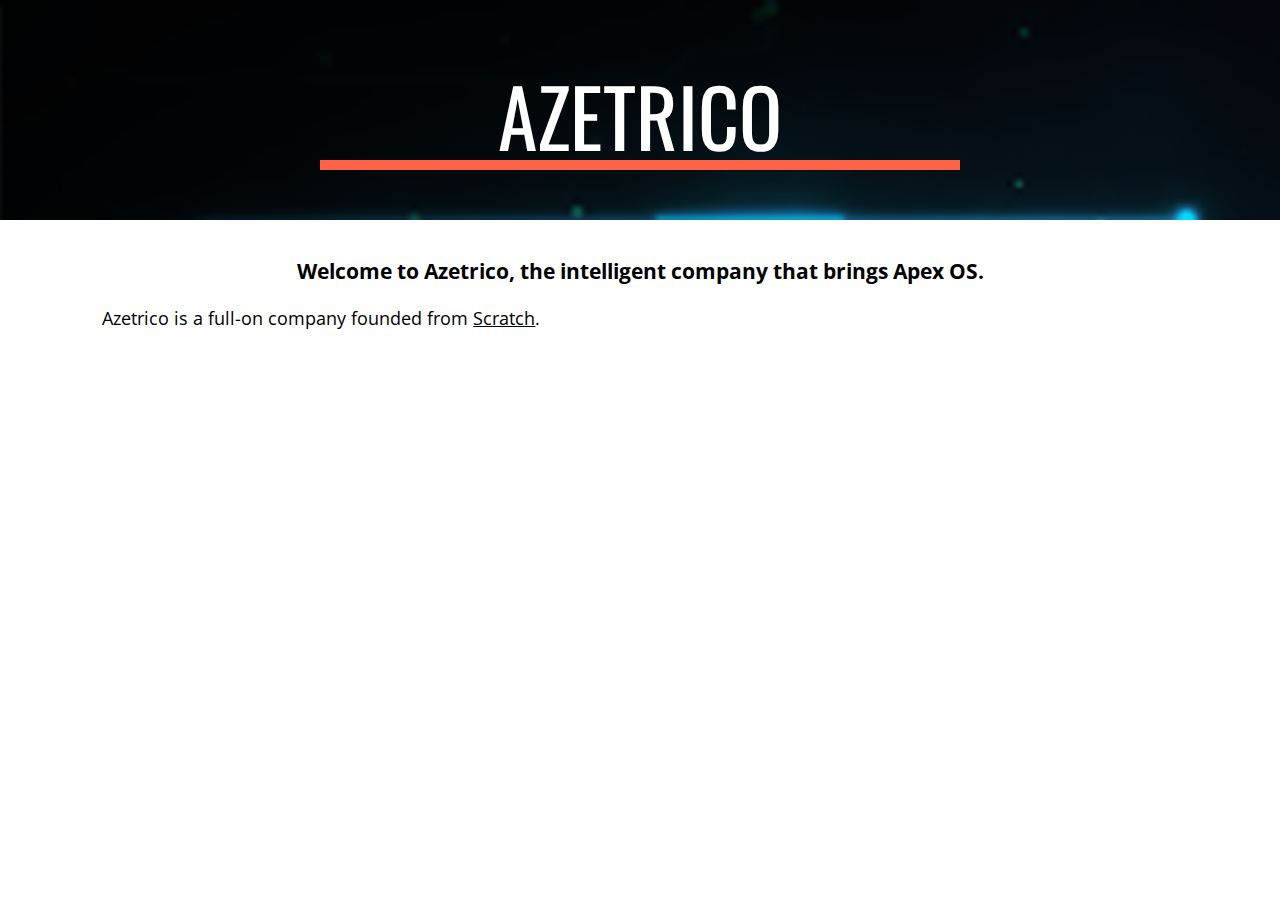
==== index.html @ 5f021e5b "Update index.html" ====
<html><title>Azetrico</title>
<head>
<meta name="yandex-verification" content="d1d21f52b60fc090">
<script src="//code.jquery.com/jquery-1.10.2.js"></script>
<script> 
$(function(){
  $("#header").load("head.html"); 
  $("#footer").load("footer.html"); 
});
</script> 
</head><body><title>Azetrico</title>
    <meta name="viewport" content="width=device-width, initial-scale=1.0" />
    <link href="https://fonts.googleapis.com/css?family=Open+Sans|Oswald|Roboto" rel="stylesheet">
    <link href="style.css" rel="stylesheet" />
    <link href="favicon.ico" rel="icon" />
</head>
<body>
    <script type="text/javascript">
    window.AppInventor.setWebViewString("hello from Javascript");
    </script>
    <div id="wrapper">
        <div id="banner">
            <div><h1>Azetrico</h1></div>
        </div>
        <div id="content">
            <h3>Welcome to Azetrico, the intelligent company that brings Apex OS.</h3>
            <p>Azetrico is a full-on company founded from <a href="https://scratch.mit.edu">Scratch</a>.</p>
        </div>
    </div>
    <script src="script.js"></script>
</body>
</html>
---- style.css ----
body {
    margin: 0;
    font-family: 'Open Sans';
}
header {
    background-color: transparent;
    padding: 10px 30px;
    position: fixed;
    top: 0px;
    width: 100%;
    max-width: 100%;
    transition-duration: 0.4s;
}
header img {
    height: 40px;
    float: left;
}
#title {
    font-size: 25px;
    font-family: 'Oswald';
    text-decoration: none;
    color: white;
    font-weight: 400;
    font-size: 22px;
    line-height: 1;
    max-width: 320px;
}
#title span {
    position: relative;
    top: 7px;
    margin-left: 10px;
}
header nav {
    position: absolute;
    top: 15px;
    right: 100px;
}
header nav a {
    text-decoration: none;
    color: white;
    margin: 0px 10px;
}
header nav a:hover {
    color: slategray;
}

.coverScroll {
    background-color: white;
    color: black;
    box-shadow: 0px 1px 10px grey;
    transition-duration: 0.4s;
}
.coverScroll a {
    color: black;
}
.coverScroll #title {
    color: black;
}

#wrapper {
    background-color: white;
}
#banner {
    background-color: black;
    background-image: url('background.png');
    padding-top: 70px;
    padding-bottom: 50px;
}
#banner div {
    margin: 0;
    text-transform: uppercase;
    color: white;
    font-family: 'Oswald', sans-serif;
    font-weight: light;
    text-align: center;
    border-bottom: tomato 10px solid;
    width: 50%;
    margin-left: auto;
    margin-right: auto;
}
#banner div h1 {
    margin: 0;
    font-size: 80px;
    font-weight: 400;
    line-height: 90px;
    word-break: break-word;
}

#content {
    padding: 15px 8%;
    font-size: 18px;
}

a {
    color: black;
    text-decoration: underline;
}
a:hover {
    color: tomato;
}

.slidesButtons a {
    border: rgb(214, 92, 70) solid;
    padding: 7px;
    border-radius: 5px;
    background-color: tomato;
    text-align: center;
    cursor: pointer;
    text-decoration: none;
    color: white;
    display: inline-block;
    
}
.slidesButtons a:hover {
    background-color: rgb(214, 92, 70);
}

.slide {
    display: none;
}
h3 {
    text-align: center;
    font-face: Quicksand;
}
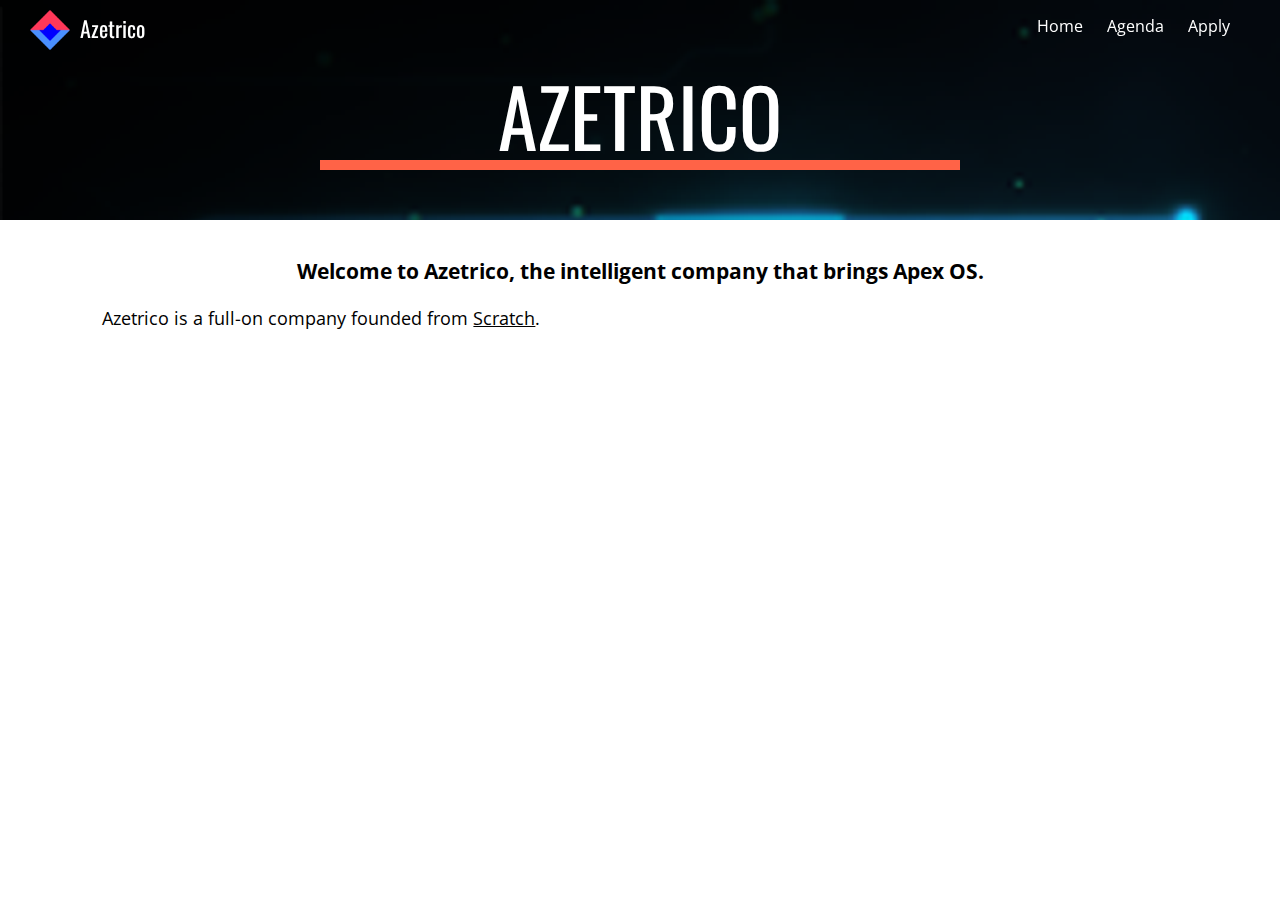
==== commit 92ab128e: "Update index.html" ====
--- a/index.html
+++ b/index.html
@@ -1,3 +1,7 @@
+<script type="text/javascript">
+window.AppInventor.setWebViewString("hello from Javascript");
+</script>
+
 <html><title>Azetrico</title>
 <head>
 <meta name="yandex-verification" content="d1d21f52b60fc090">
@@ -15,9 +19,18 @@
     <link href="favicon.ico" rel="icon" />
 </head>
 <body>
-    <script type="text/javascript">
-    window.AppInventor.setWebViewString("hello from Javascript");
-    </script>
+    <header>
+        <a href="index.html" id="title">
+            <img src="logo.png" />
+            <span>Azetrico</span>
+        </a>
+        </div>
+        <nav>
+            <a href="index.html">Home</a>
+            <a href="agenda.html">Agenda</a>
+            <a href="application.html">Apply</a>
+        </nav>
+    </header>
     <div id="wrapper">
         <div id="banner">
             <div><h1>Azetrico</h1></div>
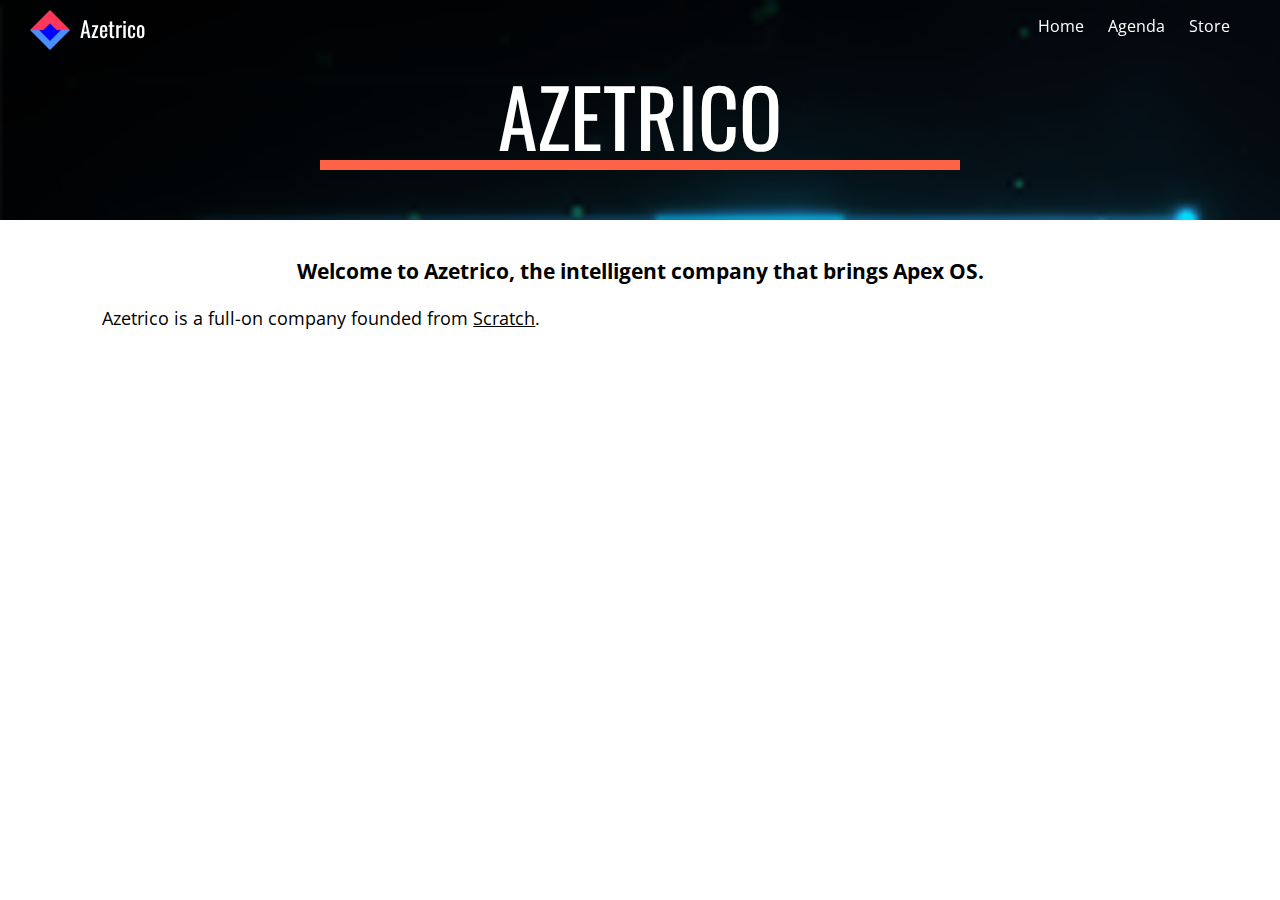
==== commit 040c8276: "Update index.html" ====
--- a/index.html
+++ b/index.html
@@ -1,5 +1,5 @@
 <script type="text/javascript">
-window.AppInventor.setWebViewString("hello from Javascript");
+window.AppInventor.setWebViewString("Thank you for testing out Momento!");
 </script>
 
 <html><title>Azetrico</title>
@@ -28,7 +28,7 @@
         <nav>
             <a href="index.html">Home</a>
             <a href="agenda.html">Agenda</a>
-            <a href="application.html">Apply</a>
+            <a href="store.html">Store</a>
         </nav>
     </header>
     <div id="wrapper">
--- a/style.css
+++ b/style.css
@@ -14,6 +14,12 @@
 header img {
     height: 40px;
     float: left;
+}
+p {
+        font-family: 'Open Sans';
+}
+h4 {
+        font-family: 'Open Sans';
 }
 #title {
     font-size: 25px;
